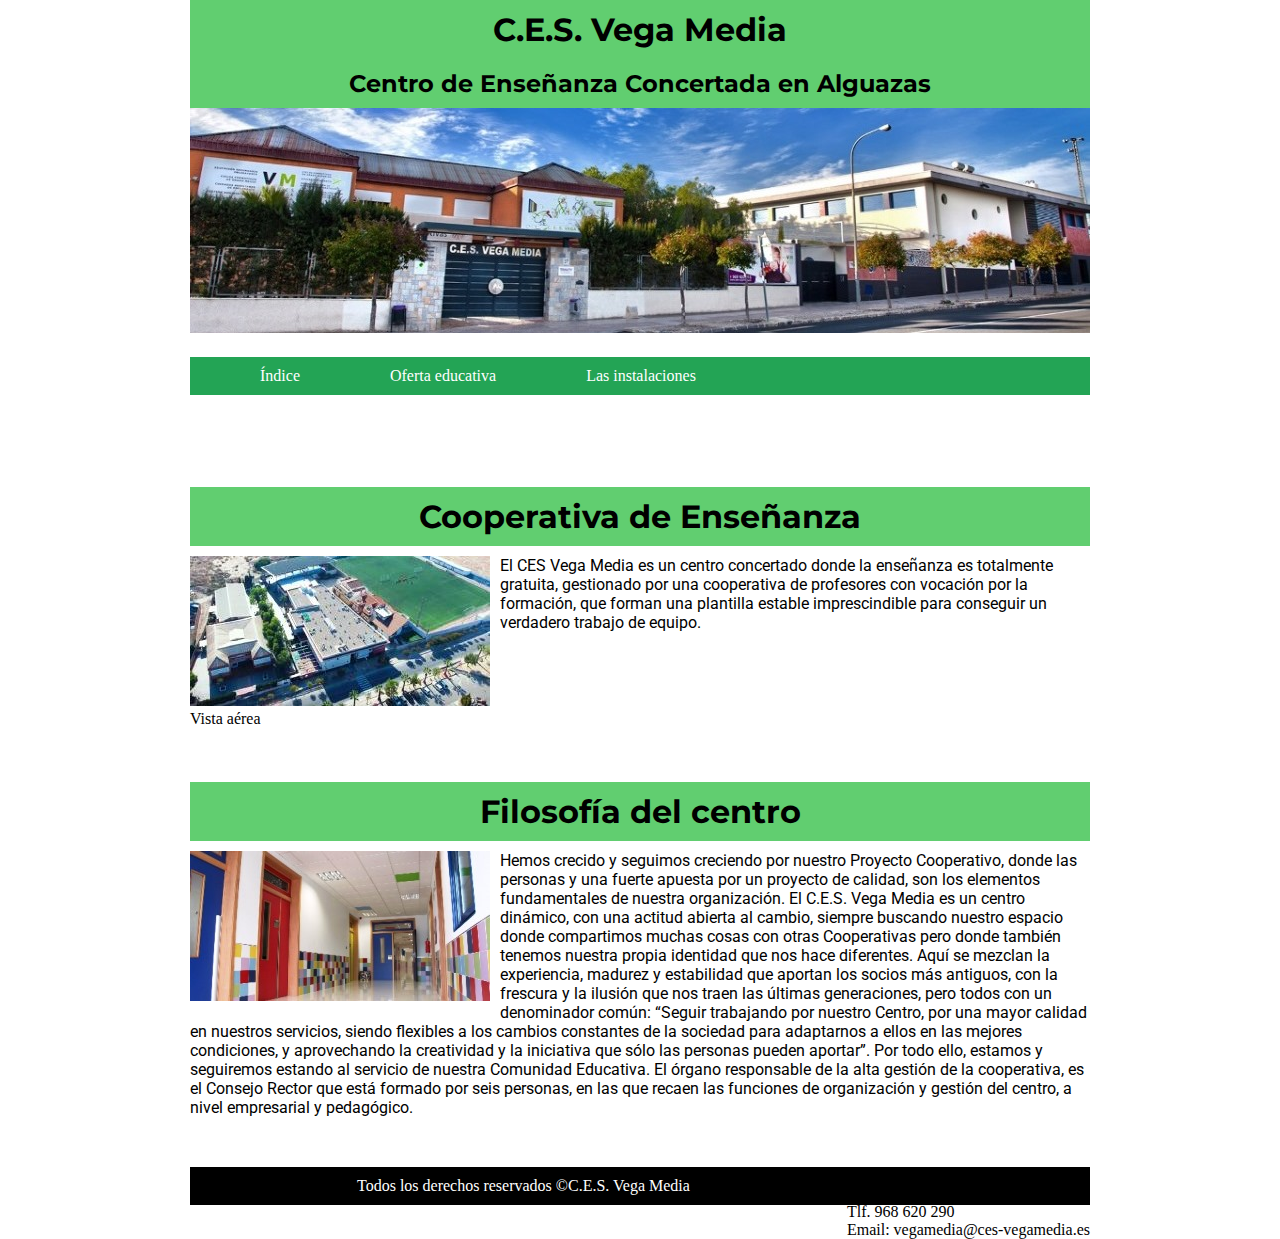
==== index.html @ acce51a2 "Init commit" ====
<!DOCTYPE html>
<html lang="es">
  <head>
    <meta charset="UTF-8">
    <meta name="viewport" content="width=device-width, initial-scale=1.0">
    <link href="https://fonts.googleapis.com/css2?family=Montserrat&family=Roboto&display=swap" rel="stylesheet">

    <link rel="stylesheet" href="style.css">
    <title> CES Vega Media </title>
  </head>
  <body>

    <header>
      <h1> C.E.S. Vega Media </h1>
      <h2> Centro de Enseñanza Concertada en Alguazas </h2>

      <figure>
        <img src="./img/fachada.jpg" alt="C.E.S. Vega Media">
      </figure>
    </header>

    <nav>
      <ul>
        <li><a href="index.html"> Índice </a></li>
        <li><a href="oferta.html"> Oferta educativa </a></li>
        <li><a href="instalaciones.html"> Las instalaciones </a></li>
      </ul>
    </nav>

    <section>
      <article>
        <header>
          <h1> Cooperativa de Enseñanza </h1>
          <figure>
            <img src="./img/vistaAerea.jpg" alt="Vista aérea">
            <figcaption> Vista aérea </figcaption>
          </figure>

          <p>
            El CES Vega Media es un centro concertado donde la enseñanza es totalmente gratuita,
            gestionado por una cooperativa de profesores con vocación por la formación,
            que forman una plantilla estable imprescindible para conseguir un verdadero trabajo de equipo.
          </p>

        </header>
      </article>

      <article>
        <header>
          <h1> Filosofía del centro </h1>

          <figure> <img src="./img/areaInfantil.jpg" alt=""> </figure>

          <p>
            Hemos crecido y seguimos creciendo por nuestro Proyecto Cooperativo, donde las personas y una fuerte apuesta por un proyecto de calidad, son los elementos fundamentales de nuestra organización.
            El C.E.S. Vega Media es un centro dinámico, con una actitud abierta al cambio, siempre buscando nuestro espacio donde compartimos muchas cosas con otras Cooperativas pero donde también tenemos nuestra propia identidad que nos hace diferentes.
            Aquí se mezclan la experiencia, madurez y estabilidad que aportan los socios más antiguos, con la frescura y la ilusión que nos traen las últimas generaciones, pero todos con un denominador común: “Seguir trabajando por nuestro Centro, por una mayor calidad en nuestros servicios, siendo flexibles a los cambios constantes de la sociedad para adaptarnos a ellos en las mejores condiciones, y aprovechando la creatividad y la iniciativa que sólo las personas pueden aportar”.
            Por todo ello, estamos y seguiremos estando al servicio de nuestra Comunidad Educativa.
            El órgano responsable de la alta gestión de la cooperativa, es el Consejo Rector que está formado por seis personas, en las que recaen las funciones de organización y gestión del centro, a nivel empresarial y pedagógico.
          </p>
        </header>
      </article>
    </section>

    <aside>
      <p> Ctra. Mula 37 - 30560 </p>
      <p> Alguazas - Murcia </p>
      <p> Tlf. 968 620 290 </p>
      <p> Email: vegamedia@ces-vegamedia.es </p>
    </aside>
    
    <footer>
      <p> Todos los derechos reservados &copy;C.E.S. Vega Media </p>
    </footer>
  </body>
</html>
---- style.css ----
* {
	margin: 0px auto;
}

body {
	width: 900px;
	
}

nav ul {
	width: 900px;
	list-style: none;
	float: left;
	margin-top: 20px;
	background-color: #23A455;
	padding: 0px;
}

nav ul li {
	float: left;
	margin-left: 50px;
	padding: 10px;
}

nav ul li:hover {
	float: left;
	margin-left: 50px;
	background-color: #1a773e;
	padding: 10px;
}

nav ul li a {
	color: white;
	text-decoration: none;
	padding: 10px;
}

body > header figure img {
	margin-top: 0px;
}

body section article figure {
	margin-top: 10px;
	float: left;
	margin-right: 10px;
}

h1, h2 {
	font-family: 'Montserrat', sans-serif;
	background-color: #61CE70;
	text-align: center;
	padding: 10px;
}

body section article header {
	margin-top: 150px;
}

body section article header p{
	margin-top: 10px;
	font-family: 'Roboto', sans-serif;
	margin-bottom: 50px;
}

aside {
	float: right;
	margin-right: 0px;
}

footer {
	background-color: black;
	color: white;
	text-align: center;
	padding: 10px;
}
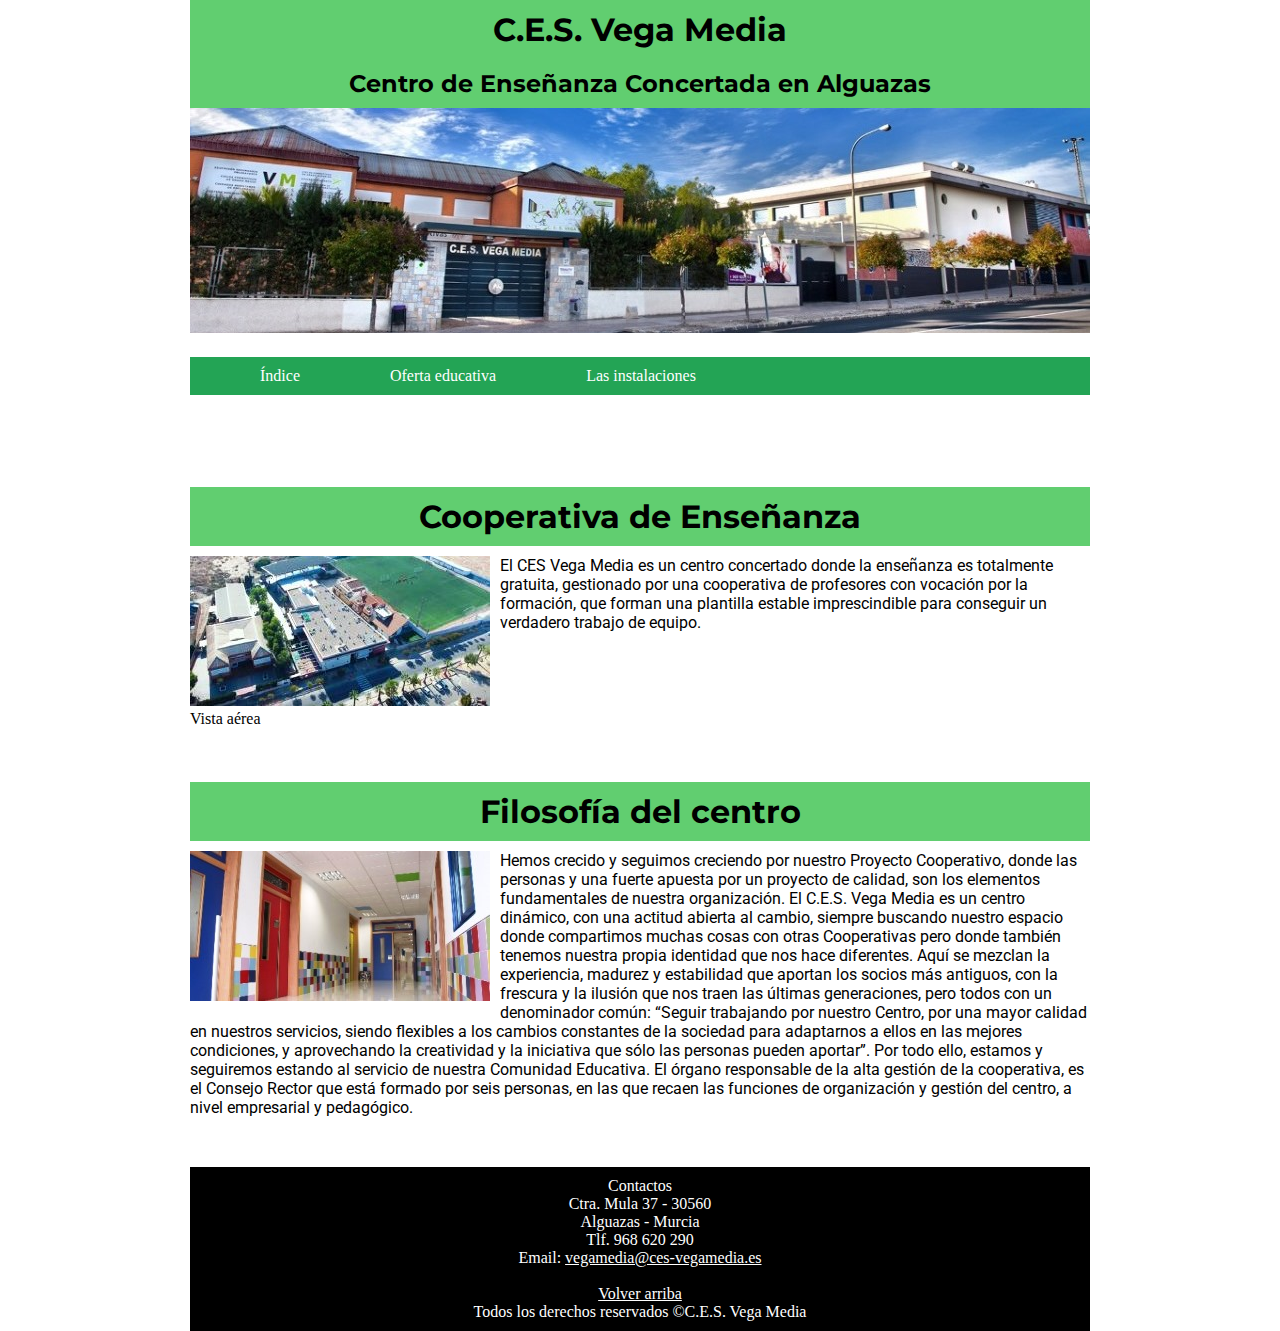
==== commit 4c97d936: "Añadidos estilos a la sección de oferta educativa" ====
--- a/index.html
+++ b/index.html
@@ -11,11 +11,11 @@
   <body>
 
     <header>
-      <h1> C.E.S. Vega Media </h1>
+      <h1 id="ancla"> C.E.S. Vega Media </h1>
       <h2> Centro de Enseñanza Concertada en Alguazas </h2>
 
       <figure>
-        <img src="./img/fachada.jpg" alt="C.E.S. Vega Media">
+        <a href="index.html"> <img src="./img/fachada.jpg" alt="C.E.S. Vega Media"> </a>
       </figure>
     </header>
 
@@ -63,13 +63,21 @@
     </section>
 
     <aside>
+    </aside>
+    
+    <footer>
+      Contactos
       <p> Ctra. Mula 37 - 30560 </p>
       <p> Alguazas - Murcia </p>
       <p> Tlf. 968 620 290 </p>
-      <p> Email: vegamedia@ces-vegamedia.es </p>
-    </aside>
-    
-    <footer>
+      <p> Email: <a href="#mailto:vegamedia@ces-vegamedia.es"> vegamedia@ces-vegamedia.es </a> </p>
+      
+      <br>
+      
+      <span> <a href="#ancla"> Volver arriba </a> </span>
+
+      <br>
+
       <p> Todos los derechos reservados &copy;C.E.S. Vega Media </p>
     </footer>
   </body>
--- a/style.css
+++ b/style.css
@@ -1,10 +1,14 @@
 * {
 	margin: 0px auto;
+	padding: 0;
 }
 
 body {
 	width: 900px;
-	
+}
+
+nav {
+	margin-bottom: 10px;
 }
 
 nav ul {
@@ -62,9 +66,17 @@
 	margin-bottom: 50px;
 }
 
-aside {
-	float: right;
-	margin-right: 0px;
+a {
+	color: white;
+}
+
+body section article table {
+	margin: 10px 10px;
+}
+
+body section article table ul li {
+	list-style: none;
+	text-align: center;
 }
 
 footer {
@@ -73,3 +85,4 @@
 	text-align: center;
 	padding: 10px;
 }
+
